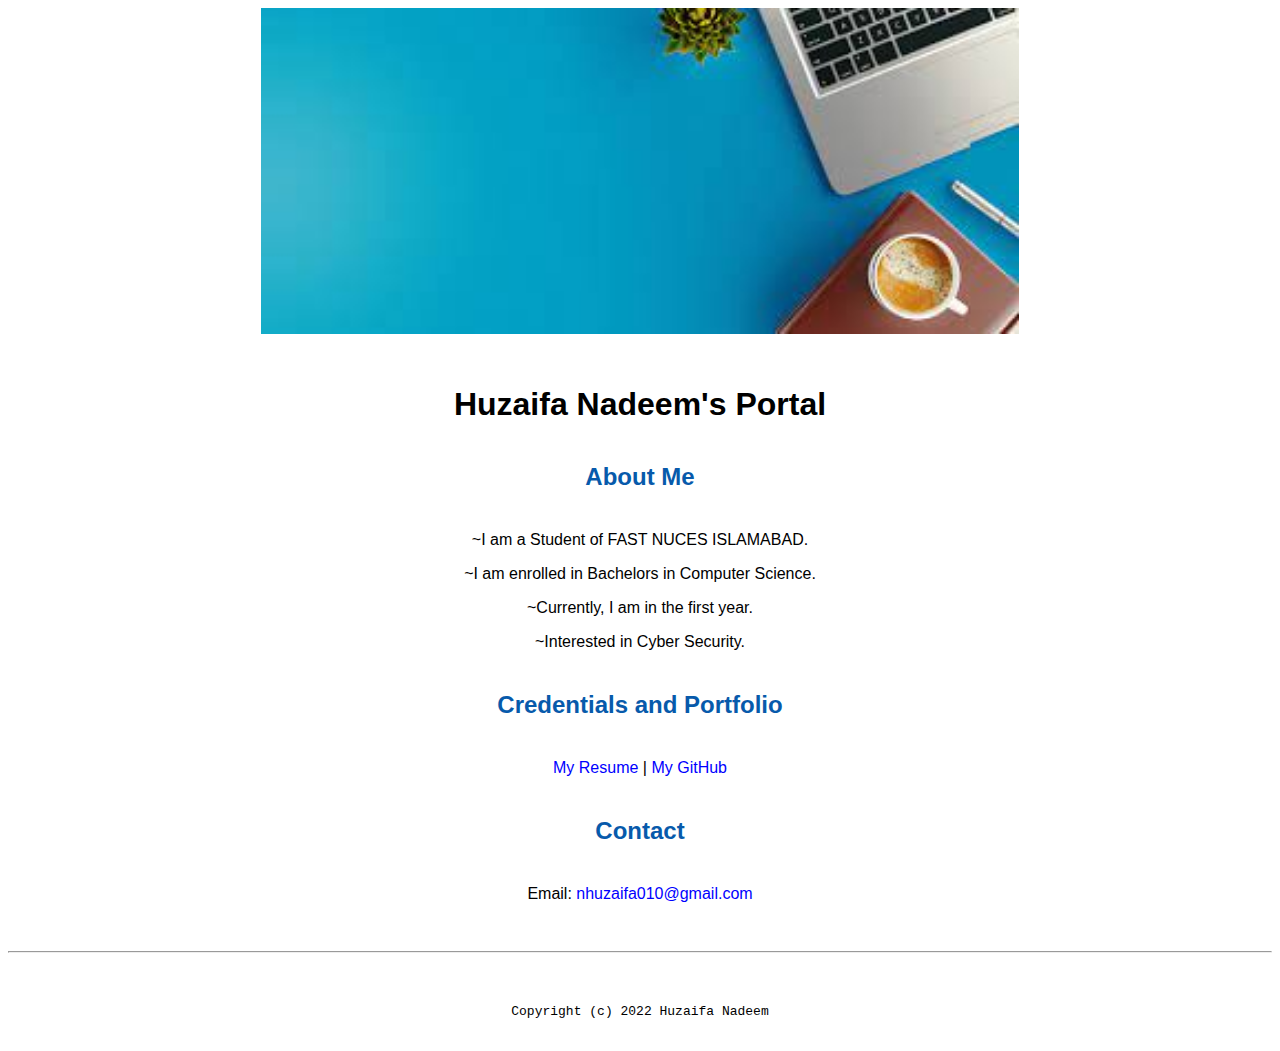
==== index.html @ 0bbff456 "Update index.html" ====
<!doctype html>

<!-- this is a comment for human! -->

<html lang="en">

  <header>
    <title>Huzaifa Nadeem's Portal</title>
    <link rel="stylesheet" href="css/master.css">
    <link rel="FaviconIcon" href="favicon.ico" type="image/x-icon">
    <link rel="shortcut" href="favicon.ico" type="image/x-icon">
    <meta name="viewport" content="width=device-width, initial-scale=1,shrink-to-fit=no">
    <meta name="name" content="Huzaifa Nadeem's Portal">
    <meta name="robots" content="noindex, nofollow">
  </header>

  <body>
         <img src="images/banner.jpg" width="60%" alt="banner">
       <h1>Huzaifa Nadeem's Portal</h1>
       <h2>About Me</h2>
       <p>~I am a Student of FAST NUCES ISLAMABAD.</p>
       <p>~I am enrolled in Bachelors in Computer Science.</p>
       <p>~Currently, I am in the first year.</p>
       <p>~Interested in Cyber Security.</p>
       <h2>Credentials and Portfolio</h2>

       <p><a href="resume.html">My Resume</a> | <a href="https://github.com/Huzaifa-Nadeem">My GitHub</a></p>
       <h2>Contact</h2>

       <p>Email: <a href="mailto:nhuzaifa010@gmail.com">nhuzaifa010@gmail.com</a></p>
  </body>

  <footer>
      <hr>
      <code>Copyright (c) 2022 Huzaifa Nadeem</code>
  </footer>

</html>
---- css/master.css ----
/* Cascading stylesheet for the website */

/* Text inside these asterisks and slashes are comments for human */

  a {
    color: blue;/* set the text color to blue here */
    text-decoration: none; /* This means we do not want hyperlinks to be underlined */
  }

  a:hover {
    color: red;/* set the text color to red here */
    text-decoration: none; /* This means we do not want hyperlinks to be underlined */
  }

  body {
    background=color: beige;/* set the background color here */
    colour: black;/* set the text color to black here */
    font-family: Arial, Helvetica, sans-serif;/* set the font here */
    text-align: center;/* set the text alignment here */
   }

  footer {
    margin-top: 2rem;
    margin-bottom: 2rem;
  }

  h1 {
    margin-bottom: 0.5rem;
    margin-top: 3rem;
   }

  h2 {
    color: #075AAB;/* set the text color of to #075AAB here */
        /* set both the bottom margin and top margin to 2.5rem here */
        margin-bottom:2.5rem;
        margin-top:2.5rem
   }

  h3 {
    margin-bottom: 0;
    margin-top: 2rem;
  }

  h4 {
    margin-bottom: 1rem;
    margin-top: 0.5rem;
  }

  h5 {
    margin-top: 0.5rem;
  }

  hr {
    margin-bottom: 3rem;
    margin-top: 3rem;
  }

  /* this controls how the bullet points in the resume page looks */
  ul {
    display: table;
    margin: 0 auto;
    text-align: left;
  }
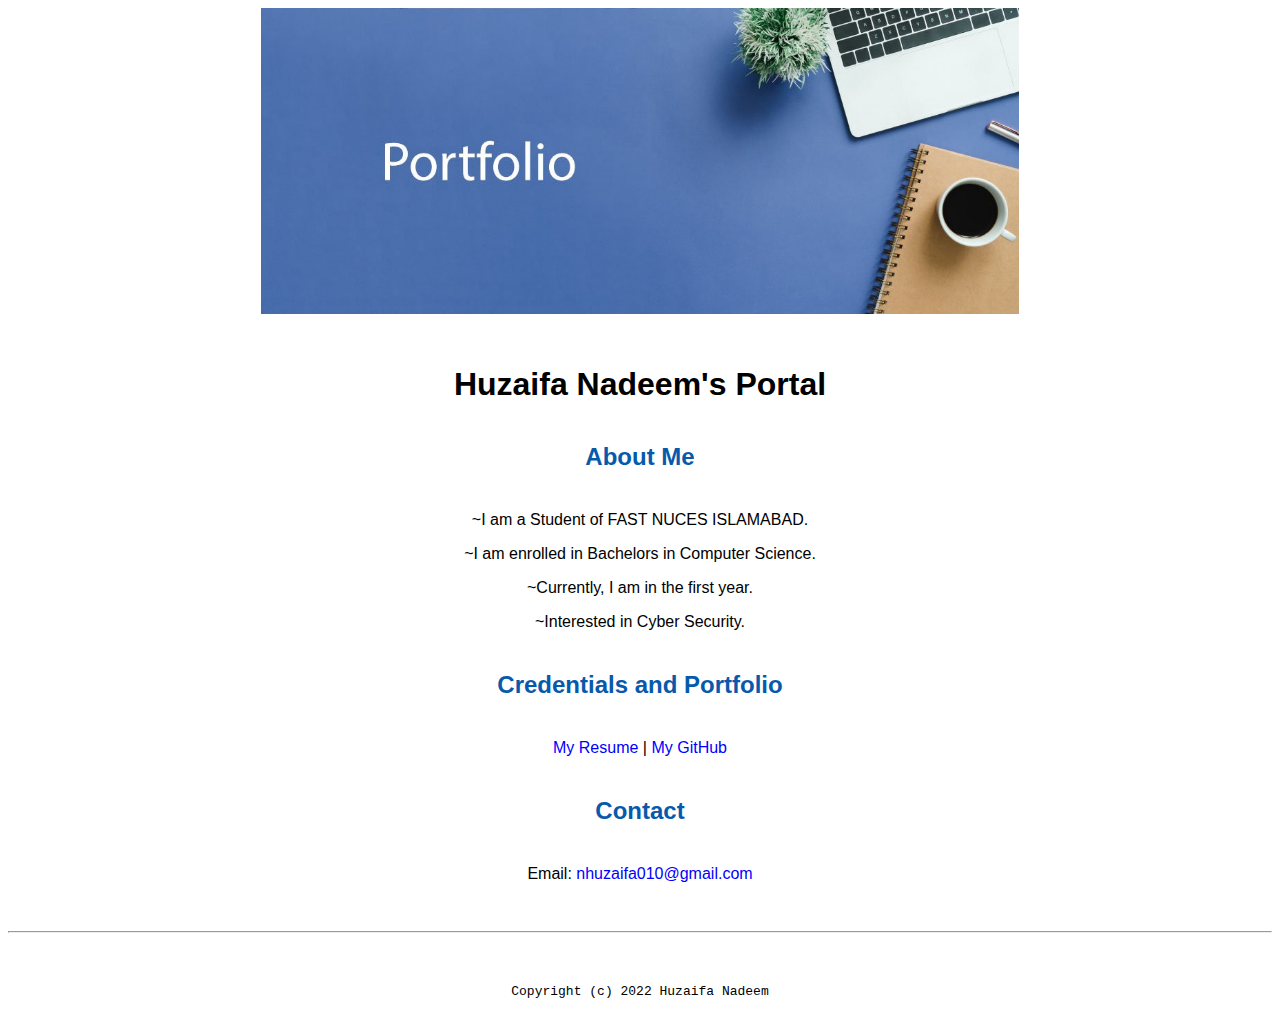
==== commit 8e5f05d7: "Update index.html" ====
--- a/index.html
+++ b/index.html
@@ -15,7 +15,7 @@
   </header>
 
   <body>
-         <img src="images/banner.jpg" width="60%" alt="banner">
+         <img src="images/banner.jpeg" width="60%" alt="banner">
        <h1>Huzaifa Nadeem's Portal</h1>
        <h2>About Me</h2>
        <p>~I am a Student of FAST NUCES ISLAMABAD.</p>
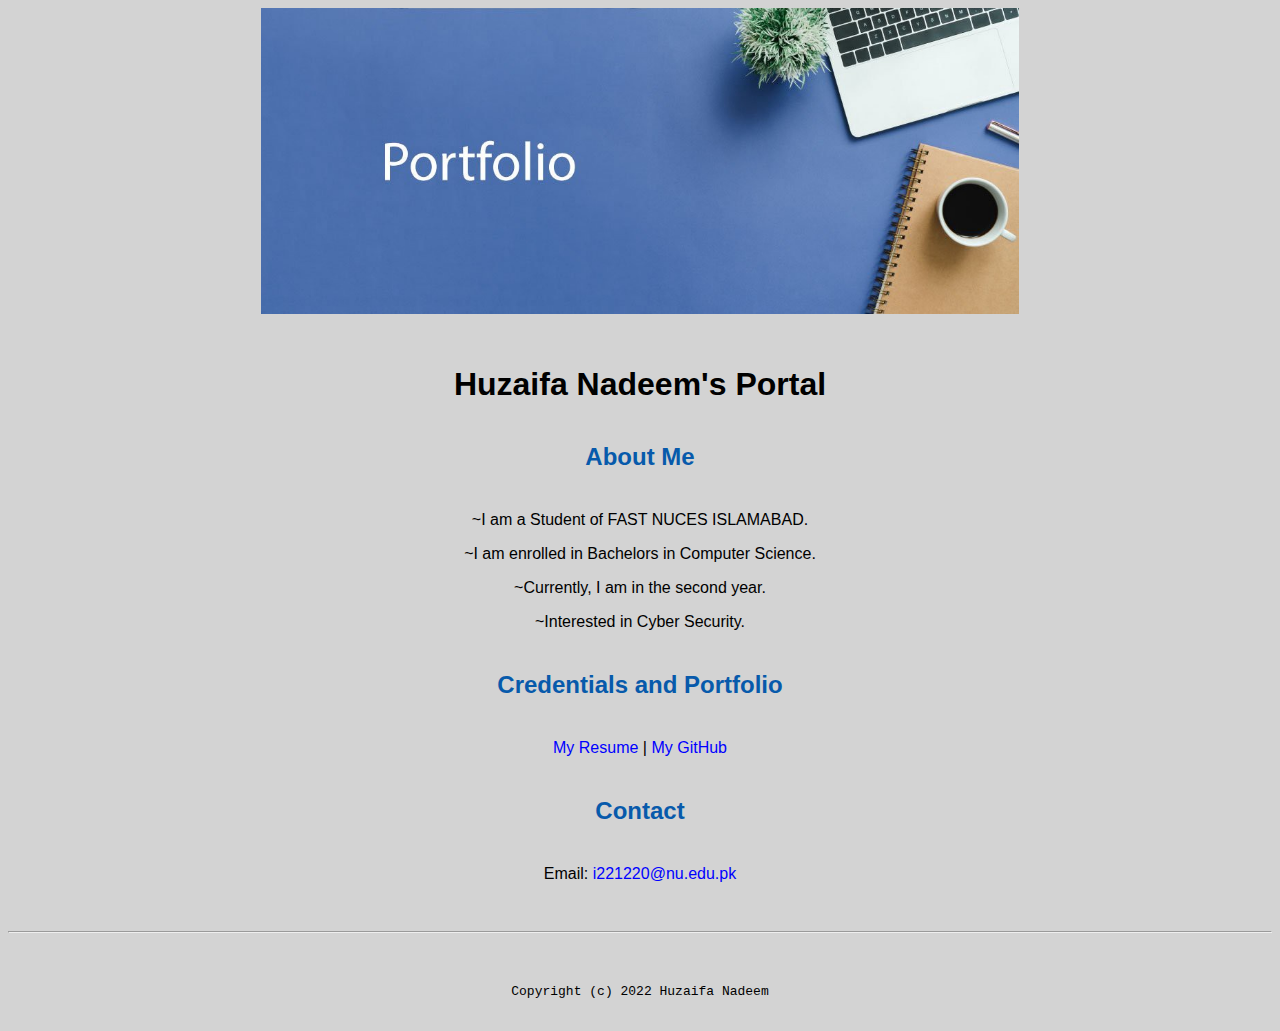
==== commit 9f5dfa84: "Update index.html" ====
--- a/index.html
+++ b/index.html
@@ -20,14 +20,14 @@
        <h2>About Me</h2>
        <p>~I am a Student of FAST NUCES ISLAMABAD.</p>
        <p>~I am enrolled in Bachelors in Computer Science.</p>
-       <p>~Currently, I am in the first year.</p>
+       <p>~Currently, I am in the second year.</p>
        <p>~Interested in Cyber Security.</p>
        <h2>Credentials and Portfolio</h2>
 
        <p><a href="resume.html">My Resume</a> | <a href="https://github.com/Huzaifa-Nadeem">My GitHub</a></p>
        <h2>Contact</h2>
 
-       <p>Email: <a href="mailto:nhuzaifa010@gmail.com">nhuzaifa010@gmail.com</a></p>
+       <p>Email: <a href="mailto:i221220@nu.edu.pk">i221220@nu.edu.pk</a></p>
   </body>
 
   <footer>
--- a/css/master.css
+++ b/css/master.css
@@ -13,8 +13,8 @@
   }
 
   body {
-    background=color: beige;/* set the background color here */
-    colour: black;/* set the text color to black here */
+    background-color: lightgrey;/* set the background color here */
+    color: black;/* set the text color to black here */
     font-family: Arial, Helvetica, sans-serif;/* set the font here */
     text-align: center;/* set the text alignment here */
    }
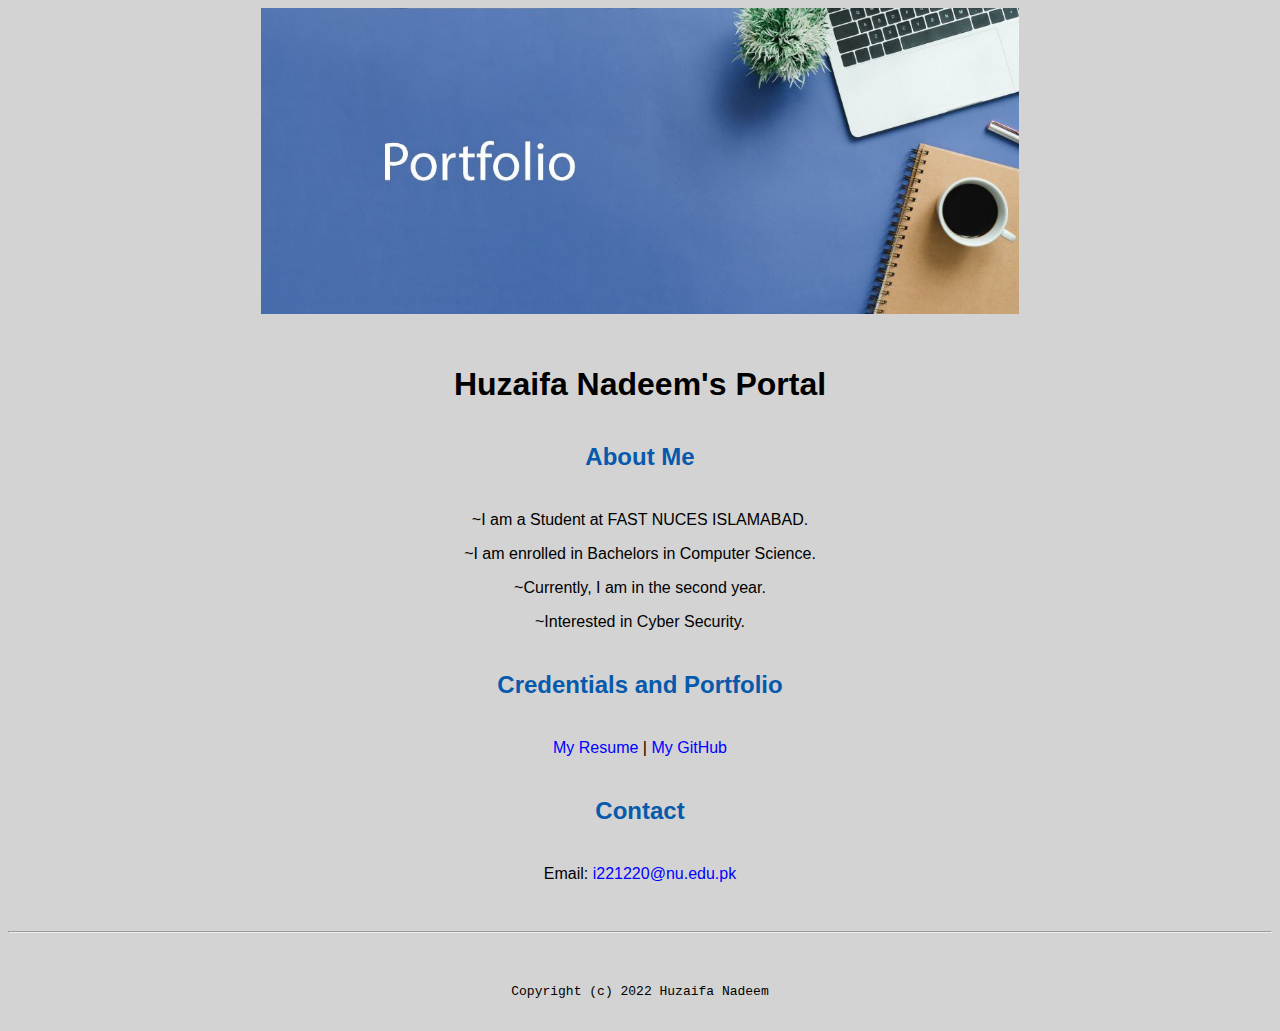
==== commit bccf4057: "Update index.html" ====
--- a/index.html
+++ b/index.html
@@ -18,7 +18,7 @@
          <img src="images/banner.jpeg" width="60%" alt="banner">
        <h1>Huzaifa Nadeem's Portal</h1>
        <h2>About Me</h2>
-       <p>~I am a Student of FAST NUCES ISLAMABAD.</p>
+       <p>~I am a Student at FAST NUCES ISLAMABAD.</p>
        <p>~I am enrolled in Bachelors in Computer Science.</p>
        <p>~Currently, I am in the second year.</p>
        <p>~Interested in Cyber Security.</p>
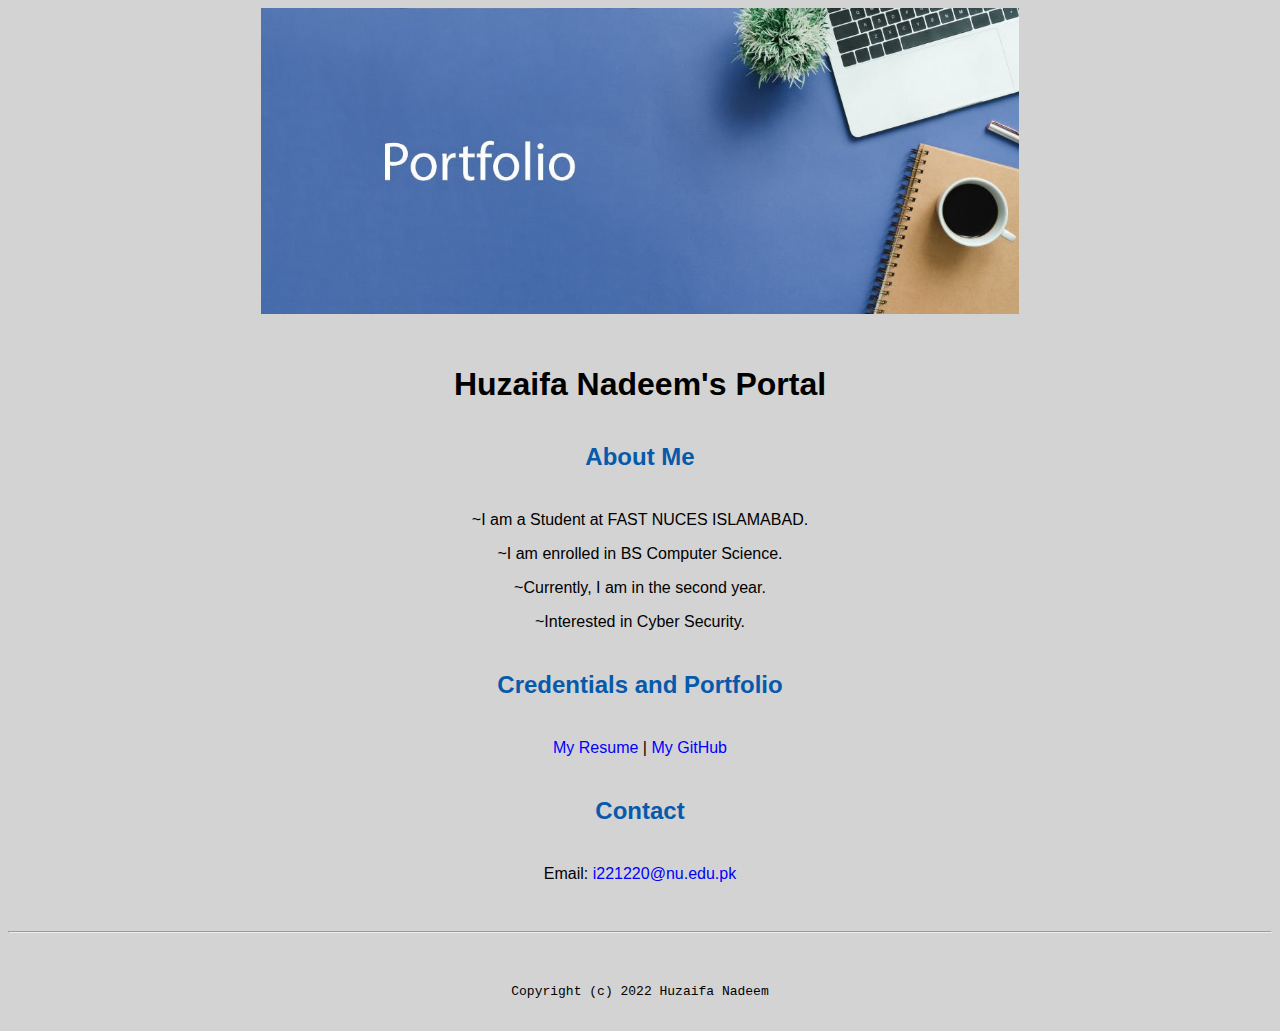
==== commit 90048ff9: "Update index.html" ====
--- a/index.html
+++ b/index.html
@@ -19,7 +19,7 @@
        <h1>Huzaifa Nadeem's Portal</h1>
        <h2>About Me</h2>
        <p>~I am a Student at FAST NUCES ISLAMABAD.</p>
-       <p>~I am enrolled in Bachelors in Computer Science.</p>
+       <p>~I am enrolled in BS Computer Science.</p>
        <p>~Currently, I am in the second year.</p>
        <p>~Interested in Cyber Security.</p>
        <h2>Credentials and Portfolio</h2>
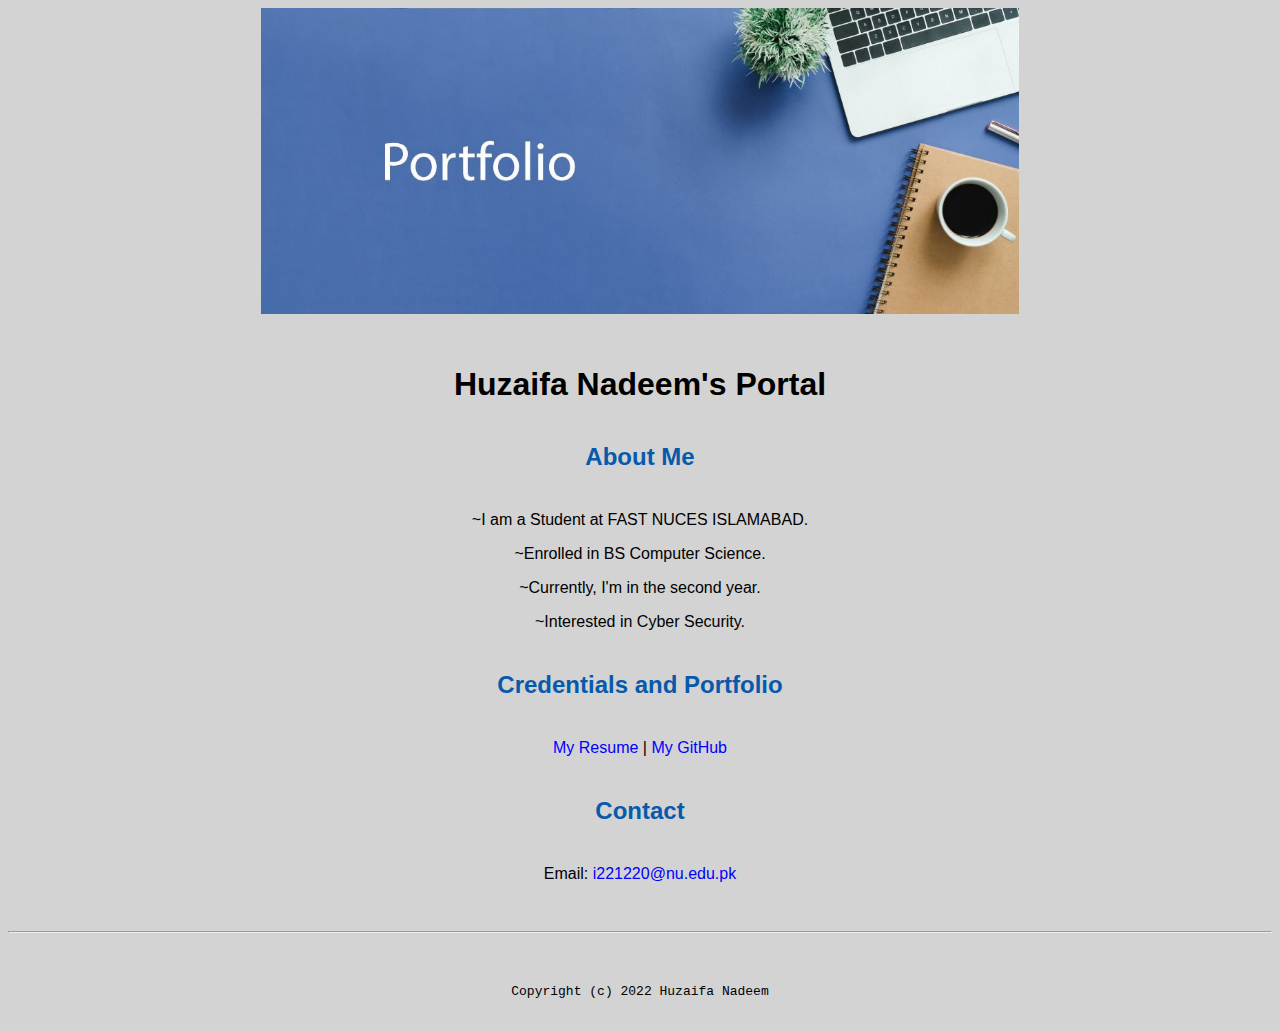
==== commit 9a73b8d6: "Update index.html" ====
--- a/index.html
+++ b/index.html
@@ -19,8 +19,8 @@
        <h1>Huzaifa Nadeem's Portal</h1>
        <h2>About Me</h2>
        <p>~I am a Student at FAST NUCES ISLAMABAD.</p>
-       <p>~I am enrolled in BS Computer Science.</p>
-       <p>~Currently, I am in the second year.</p>
+       <p>~Enrolled in BS Computer Science.</p>
+       <p>~Currently, I'm in the second year.</p>
        <p>~Interested in Cyber Security.</p>
        <h2>Credentials and Portfolio</h2>
 
